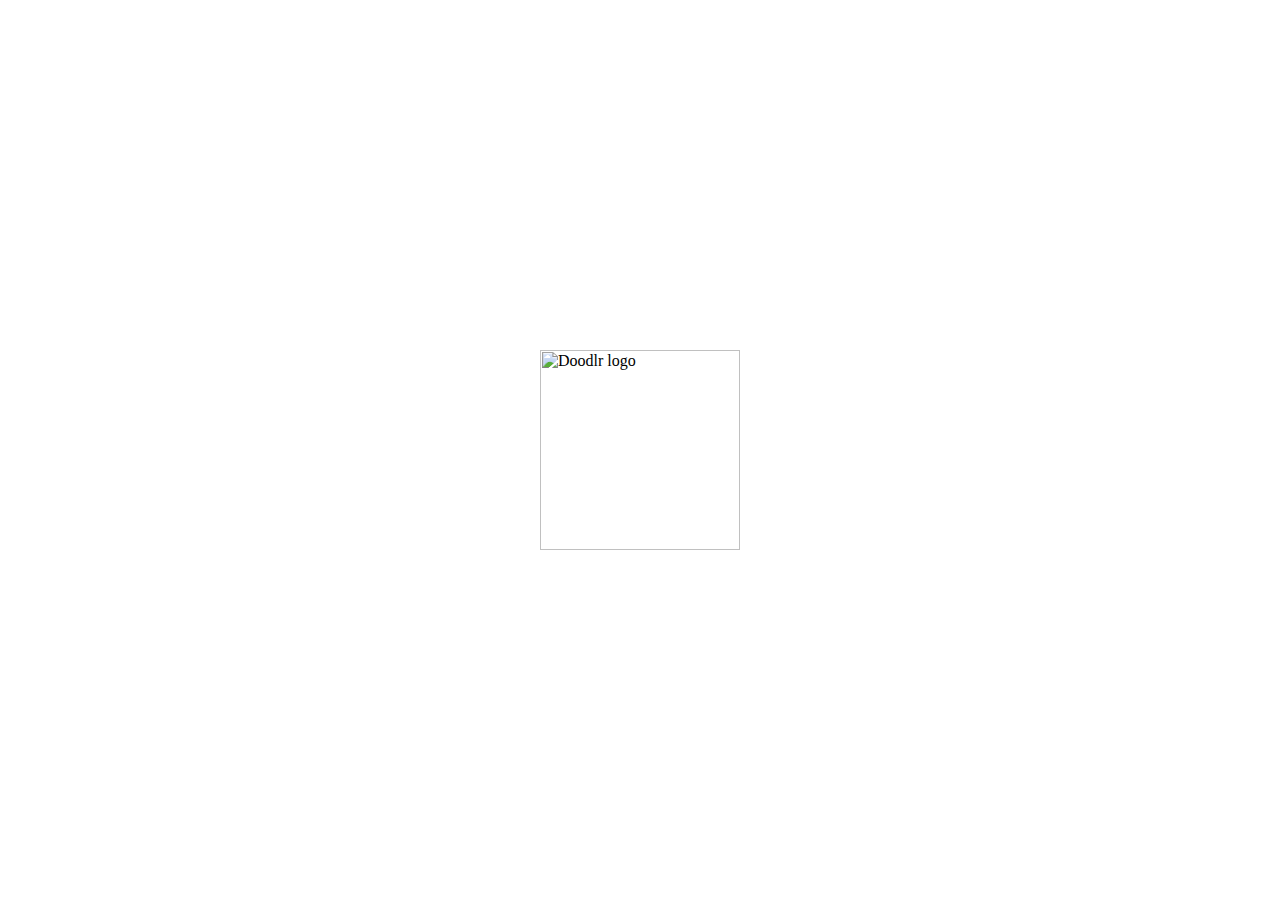
==== index.html @ c8c9b9a0 "splash" ====
<html lang="en">
    <head>
        <meta charset="utf-8">
        <meta name="author" content="Angelo Rosamiran">
        <meta name="viewport" content="width=device-width, initial-scale=1.0">
        <link rel="stylesheet" href="style.css">
        <title>Doodlr</title>
        <link rel="icon" type="image/svg" href="images/icon-dark.ico">
    </head>
    <body>
        <main>
                <img id="logo" src="images/logo-dark.png" alt="Doodlr logo">
        </main> 
    </body>
</html>
---- style.css ----
main{
    display: flex;
    align-items: stretch;    
    margin: 0px auto;
    height: 100%;
}

@keyframes rotate{
    from {transform: rotate(0deg);}
    to {transform: rotate(360deg);}
}

#logo{
    margin: auto;
    width: 200px;
    animation-name: rotate;
    animation-duration: 5s;
    animation-iteration-count: infinite;
    animation-timing-function: linear;
}
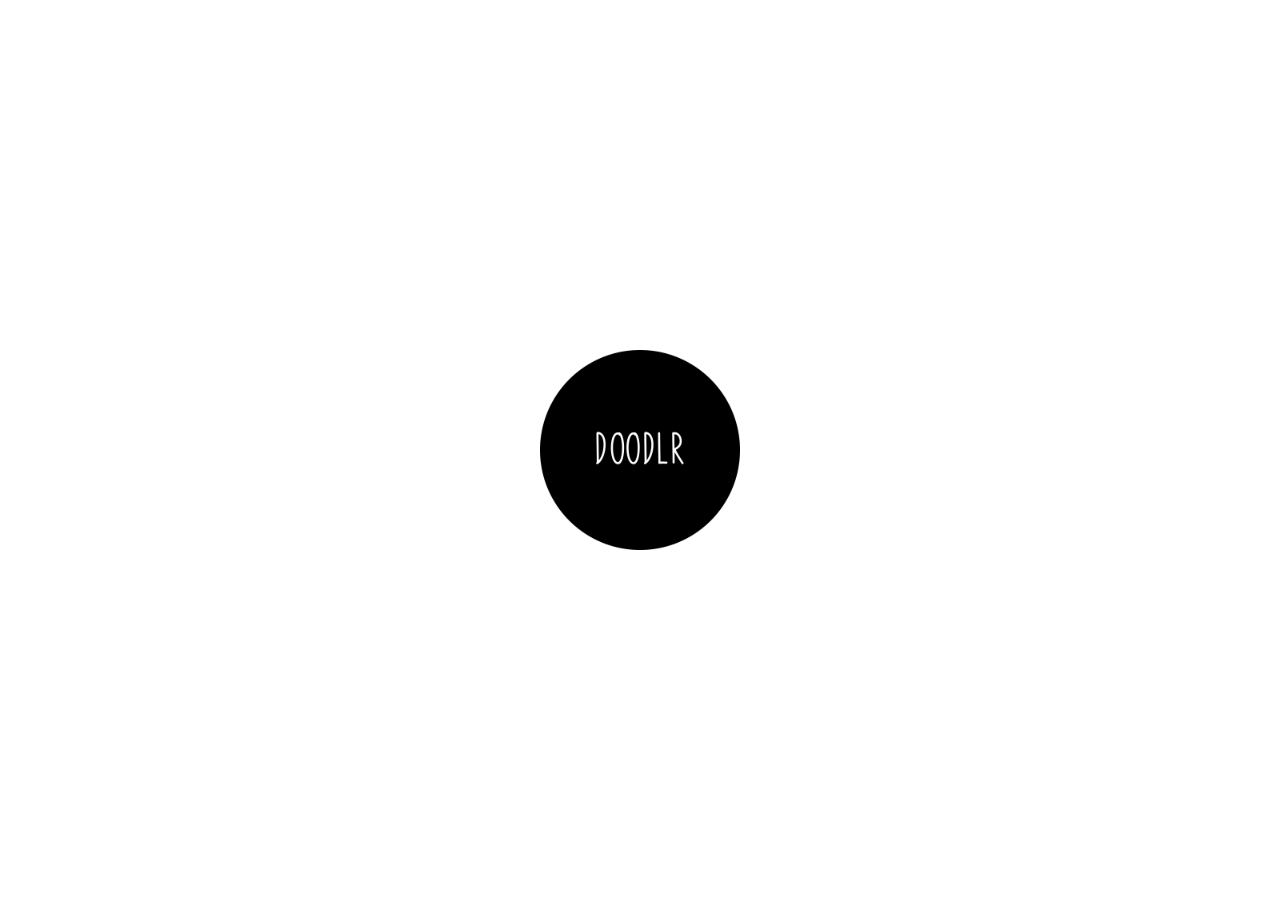
==== commit 72d373a8: "splash reloaded" ====
--- a/index.html
+++ b/index.html
@@ -5,11 +5,11 @@
         <meta name="viewport" content="width=device-width, initial-scale=1.0">
         <link rel="stylesheet" href="style.css">
         <title>Doodlr</title>
-        <link rel="icon" type="image/svg" href="images/icon-dark.ico">
+        <link rel="icon" type="image/svg" href="icon-dark.ico">
     </head>
     <body>
         <main>
-                <img id="logo" src="images/logo-dark.png" alt="Doodlr logo">
+                <img id="logo" src="logo-dark.png" alt="Doodlr logo">
         </main> 
     </body>
 </html>